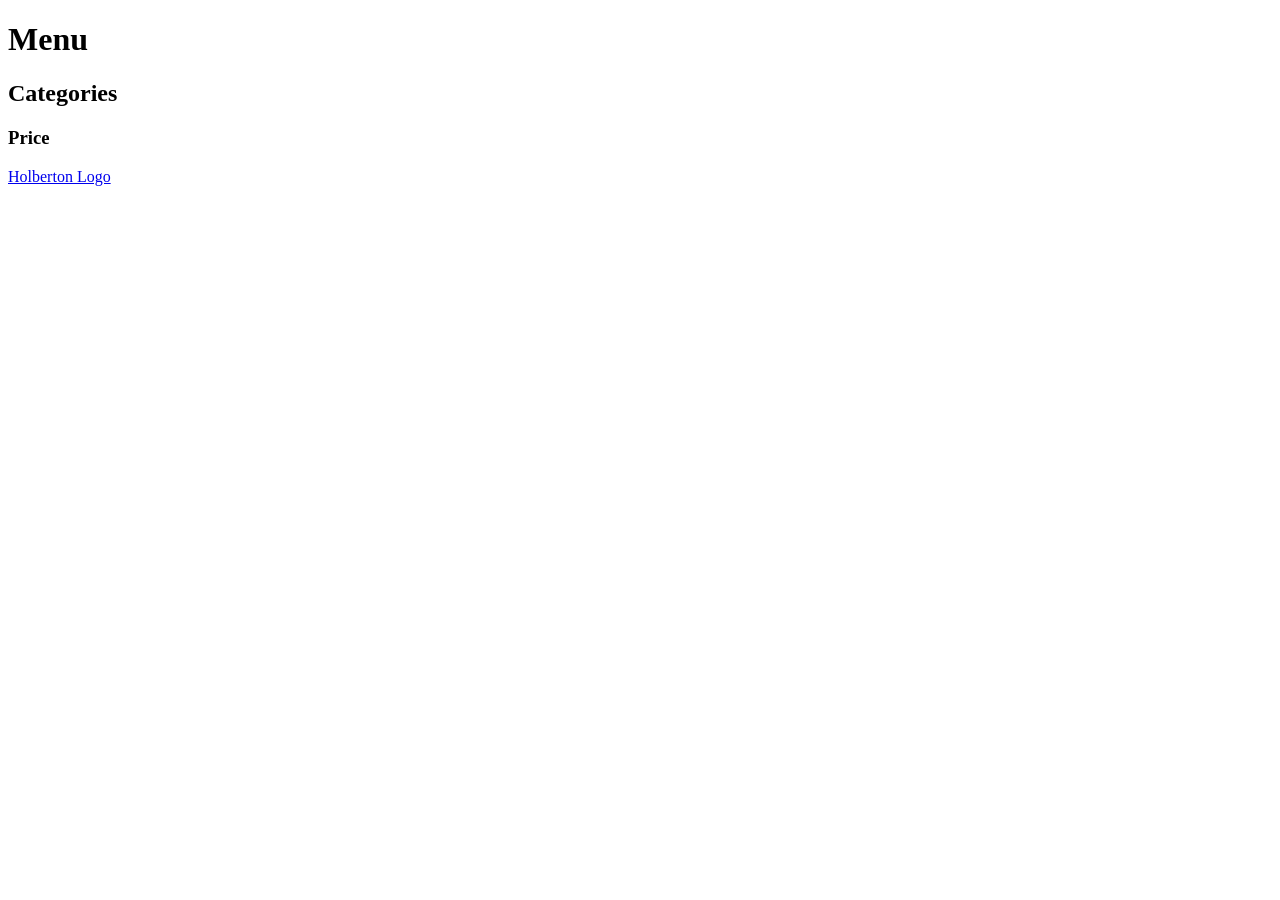
==== html_basic/index.html @ afe2b0bb "Improving the static page with title and headings" ====
<!DOCTYPE html>
<html>
<head>
	<title>First Page</title>
	<meta charset="UTF-8">
</head>
<body>
	<h1>Menu</h1>
	<h2>Categories</h2>
	<h3>Price</h3>
	<a href="https://www.holbertonschool.com/holberton-logo.png">Holberton Logo</a>
</body>
</html>
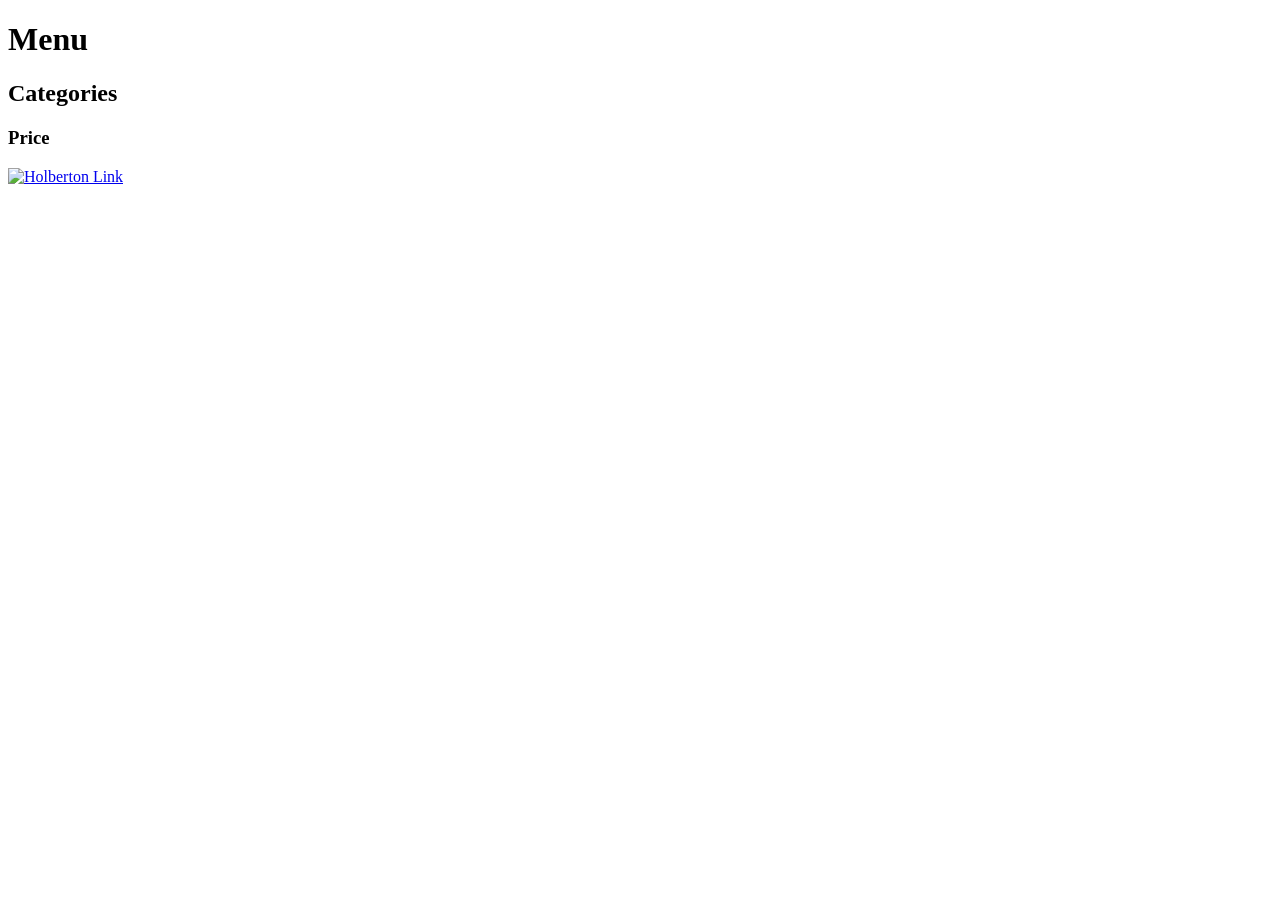
==== commit 93b386f2: "Improved the image inside the <a> tag" ====
--- a/html_basic/index.html
+++ b/html_basic/index.html
@@ -8,6 +8,8 @@
 	<h1>Menu</h1>
 	<h2>Categories</h2>
 	<h3>Price</h3>
-	<a href="https://www.holbertonschool.com/holberton-logo.png">Holberton Logo</a>
+	<a href="https://www.holbertonschool.com">
+		<img src="https://www.holbertonschool.com/holberton-logo.png" alt="Holberton Link">
+	</a>
 </body>
 </html>
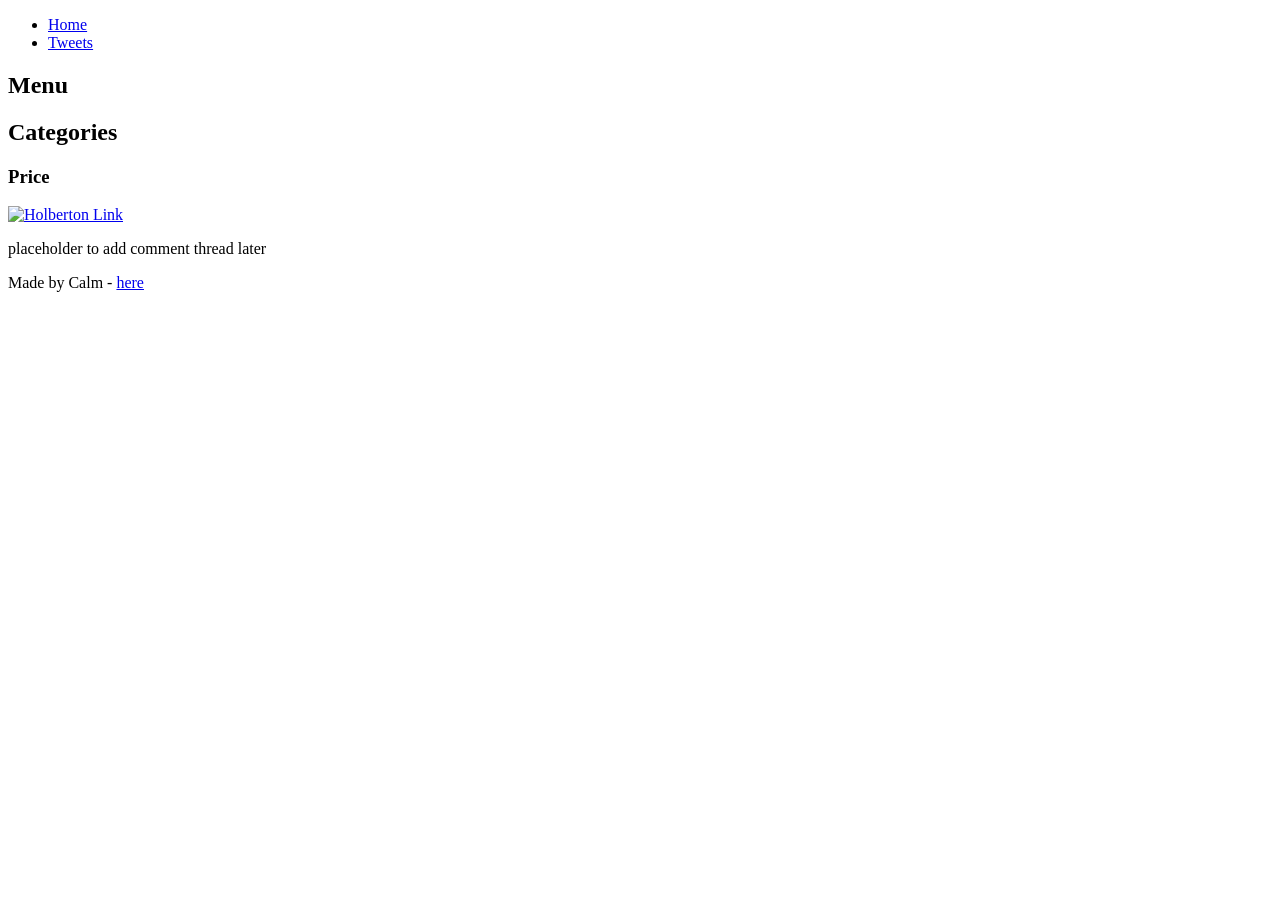
==== commit fa4a360f: "updating tweets and index files" ====
--- a/html_basic/index.html
+++ b/html_basic/index.html
@@ -1,15 +1,31 @@
 <!DOCTYPE html>
-<html>
+<html lang="en">
 <head>
 	<title>First Page</title>
 	<meta charset="UTF-8">
 </head>
 <body>
-	<h1>Menu</h1>
-	<h2>Categories</h2>
-	<h3>Price</h3>
-	<a href="https://www.holbertonschool.com">
-		<img src="https://www.holbertonschool.com/holberton-logo.png" alt="Holberton Link">
-	</a>
+	<header>
+		<ul>
+			<li><a href="index.html">Home</a></li>
+			<li><a href="tweets.html">Tweets</a></li>
+		</ul>
+	</header>
+	<main>
+		<article>
+			<h1>Menu</h1>
+			<h2>Categories</h2>
+			<h3>Price</h3>
+			<a href="https://www.holbertonschool.com">
+				<img src="https://www.holbertonschool.com/holberton-logo.png" alt="Holberton Link">
+			</a>
+		</article>
+		<aside>
+			<p>placeholder to add comment thread later</p>
+		</aside>
+	</main>
+	<footer>
+		<p>Made by Calm - <a href="https://github.com/hahmed2-crypto" target="_blank">here</a></p>
+	</footer>
 </body>
 </html>
